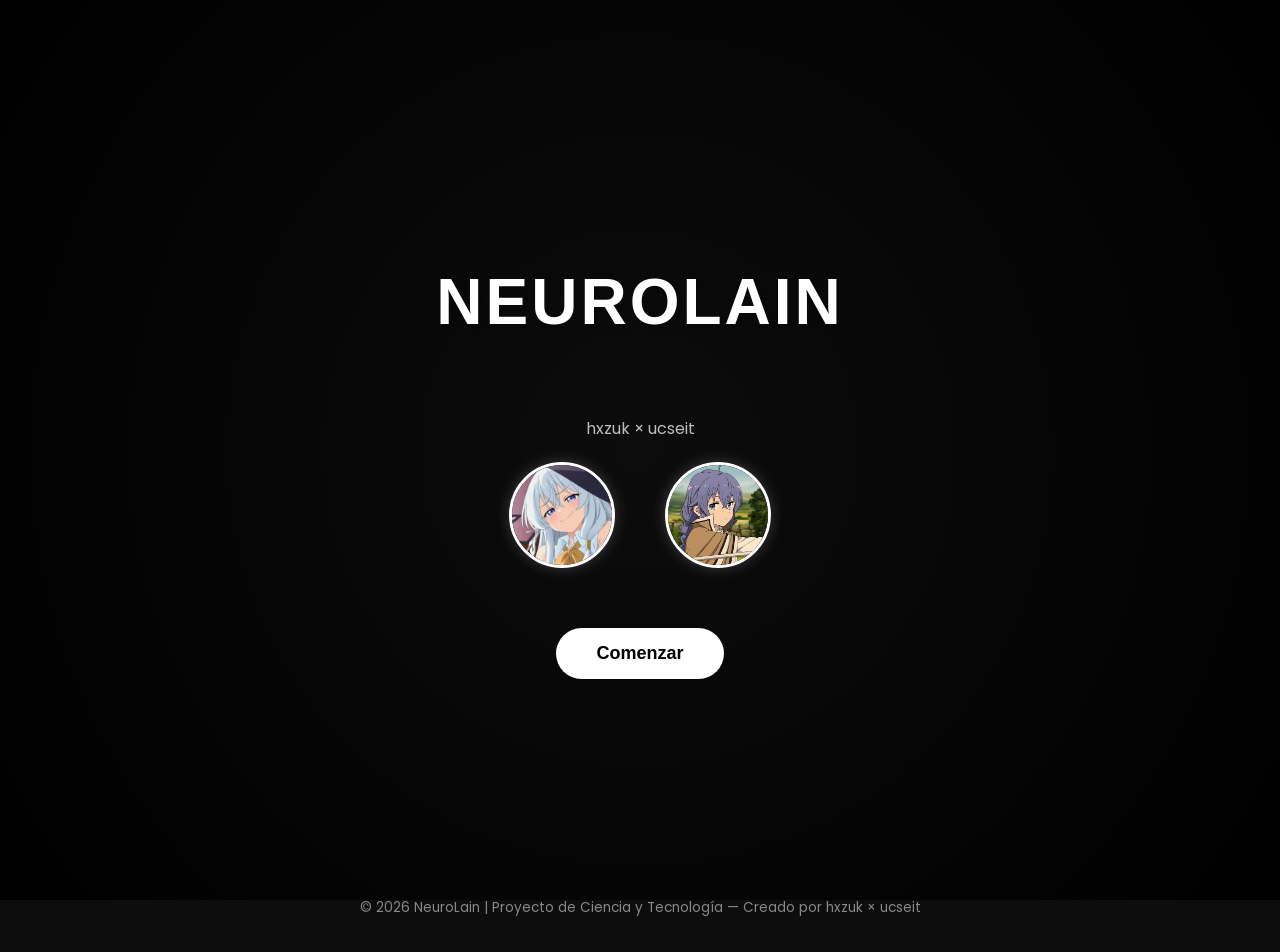
==== index.html @ 81edc773 "Primer commit: Proyecto NeuroLain" ====
<!DOCTYPE html>
<html lang="es">

<head>
    <meta charset="UTF-8">
    <meta name="viewport" content="width=device-width, initial-scale=1.0">

    <title>NeuroLain | Sistema Nervioso y Salud Mental</title>

    <link rel="preconnect" href="https://fonts.googleapis.com">
    <link rel="preconnect" href="https://fonts.gstatic.com" crossorigin>

    <link href="https://fonts.googleapis.com/css2?family=Poppins:wght@400;500;700&display=swap" rel="stylesheet">

    <link rel="stylesheet" href="style.css">
</head>

<body>

    <!-- INTRO -->
    <div id="intro">
        <h1>NeuroLain</h1>
        <p class="creado">hxzuk × ucseit</p>

        <div class="creadores">
            <div class="persona">
                <img src="img/jesus.png" alt="hxzuk">
            </div>
            <div class="persona">
                <img src="img/sebasberraco.png" alt="ucseit">
            </div>
        </div>

        <button id="start"><strong>Comenzar</strong></button>
    </div>


    <div id="contenido">

        <header>
            <div class="logo">
                NeuroLain
            </div>

            <nav>
                <ul>

                    <li><a href="index.html" class="active">Inicio</a></li>
                    <li><a href="sistema-nervioso.html">Sistema Nervioso</a></li>
                    <li><a href="salud-mental.html">Salud Mental</a></li>
                    <li><a href="referencias.html">Referencias</a></li>
                    <li><a href="interactivo.html">Interactivo</a></li>
                </ul>
            </nav>

            <button id="toggleTheme" style="background: transparent; border: 1px solid #fff; color: #fff; padding: 5px 12px; border-radius: 15px; cursor: pointer;">🌙 Modo</button>

        </header>

        <main>
            <h1>Explorando el Sistema Nervioso y la Salud Mental</h1>

            <p class="descripcion-principal">
                Un espacio dedicado a entender cómo funciona nuestro cerebro y cómo cuidar nuestra salud emocional.
            </p>

            <section class="informacion-inicial">

                <div class="tarjeta-info">
                    <h2>¿Sabías que...?</h2>
                    <p>
                        El cerebro humano contiene aproximadamente 86 mil millones de neuronas,
                        capaces de crear conexiones que permiten nuestros pensamientos,
                        recuerdos y emociones.
                    </p>
                </div>

                <div class="tarjeta-info">
                    <h2>Datos curiosos</h2>
                    <p>
                        Aunque representa cerca del 2% del peso corporal, el cerebro consume
                        alrededor del 20% de la energía del cuerpo.
                    </p>
                </div>

                <div class="tarjeta-info">
                    <h2>Incógnitas actuales</h2>
                    <p>
                        Los científicos todavía investigan cómo exactamente surge la conciencia
                        y cómo el cerebro transforma señales eléctricas en experiencias.
                    </p>
                </div>

            </section>


            <img src="img/sistemaproxd.png" alt="Ilustración del Sistema Nervioso" id="imagen-inferior" class="imagen-inferior oculto">

        </main>

        <footer>
            <p>© 2026 NeuroLain | Proyecto de Ciencia y Tecnología — Creado por hxzuk × ucseit</p>
        </footer>

    </div>

    <script src="script.js"></script>

</body>

</html>
---- style.css ----
html, body {
    height: 100%;
    margin: 0;
    padding: 0;
}

body {
    font-family: 'Poppins', Arial, sans-serif;
    font-size: 14px;
    line-height: 1.6;
    color: #333333;
    background-color: #f4f4f9;
    display: flex;
    flex-direction: column;
    min-height: 100vh;
}

main {
    flex: 1;
    padding: 20px;
    max-width: 1000px;
    margin: 0 auto;
    width: 100%;
    box-sizing: border-box;
}

header {
    background-color: #000000;
    display: flex;
    justify-content: space-between;
    align-items: center;
    padding: 15px 5%;
}

.logo {
    font-size: 1.8rem;
    font-weight: bold;
    color: #ffffff;
}

nav ul {
    display: flex;
    flex-direction: row; 
    list-style: none;
    margin: 0;
    padding: 0;
    gap: 15px;
}

nav ul li {
    display: inline-block;
    list-style-type: none;
}

nav ul li a {
    color: #ffffff;
    text-decoration: none;
    font-size: 0.95rem;
    padding: 8px 16px;
    border-radius: 999px;
    font-weight: bold;
    transition: transform 0.3s ease, color 0.3s ease;
    display: inline-block;
}

nav ul li a:hover {
    transform: scale(1.05);
}

nav ul li a.active {
    font-weight: bold;
    border-bottom: 2px solid #ffffff;
    border-radius: 0;
}

h1 {
    font-size: 2.5rem;
    color: #000000;
    text-align: center;
    margin-top: 30px;
    letter-spacing: -1px;
    font-family: 'Poppins', Arial, sans-serif;
    text-shadow: 2px 2px 4px rgba(0, 0, 0, 0.1);
    transition: text-shadow 0.3s ease;
}

h1:hover, h2:hover {
    text-shadow: 2px 2px 8px rgba(0, 0, 0, 0.2);
}

h2, h3 {
    font-family: 'Poppins', Arial, sans-serif;
}

.bloque h3 {
    font-size: 1.3rem;
    margin-top: 0;
}

.descripcion-principal {
    text-align: center;
    font-size: 18px;
    color: #555555;
    max-width: 700px;
    margin: 20px auto;
    line-height: 1.8;
}

.bloque {
    background-color: #ffffff;
    padding: 25px;
    margin: 20px 0;
    border-left: 5px solid #000000;
    border-radius: 12px;
    box-shadow: 0 4px 15px rgba(0, 0, 0, 0.05);
    transition: all 0.3s ease;
    text-align: left;
}

.bloque:hover {
    box-shadow: 0 8px 25px rgba(0, 0, 0, 0.1);
    transform: translateY(-2px);
}

.bloque ul {
    padding-left: 25px;
    text-align: left;
    margin: 10px 0;
}

.bloque ul li {
    margin-bottom: 8px;
    text-align: left;
}

.bloque a {
    text-decoration: none;
    color: inherit;
    display: inline-block;
}

.container-resumen { 
    display: flex;
    flex-direction: column;
    align-items: center;
    gap: 15px;
    margin-top: 30px;
}

.informacion-inicial {
    display: flex;
    justify-content: center;
    gap: 25px;
    flex-wrap: wrap;
    margin-top: 30px;
}

.tarjeta-info {
    background: #ffffff;
    width: 300px;
    padding: 25px;
    border-radius: 20px;
    box-shadow: 0 10px 25px rgba(0, 0, 0, 0.08);
    opacity: 0;
    transform: translateY(30px);
}

.tarjeta-info.mostrar {
    animation: aparecer 1s ease forwards;
}

main img {
    display: block;
    width: 100%;
    border-radius: 15px;
    margin: 20px auto;
    max-width: 600px;
    box-shadow: 0 4px 12px rgba(0, 0, 0, 0.1);
}

.imagen-inferior {
    width: 50%;
    display: block;
    margin: 40px auto 0 auto;
    border-radius: 16px;
    box-shadow: 0 10px 25px rgba(0, 0, 0, 0.1);
}

.imagen-animada, .bloque-animado {
    opacity: 0;
    transform: translateY(25px);
    transition: opacity 0.8s ease-out, transform 0.8s ease-out;
}

.imagen-animada.visible, .bloque-animado.visible {
    opacity: 1;
    transform: translateY(0);
}

.imagen-animada.max-600 { max-width: 600px; }
.imagen-animada.max-400 { max-width: 400px; }

.seccion-info {
    animation: fadeIn 1.5s ease-in-out;
}

.oculto { display: none; }

.mostrar-animado {
    display: block;
    animation: aparecerAbajo 0.8s ease-out forwards;
}


@keyframes fadeIn {
    from { opacity: 0; transform: translateY(20px); }
    to { opacity: 1; transform: translateY(0); }
}

@keyframes aparecer {
    from { opacity: 0; transform: translateY(30px); }
    to { opacity: 1; transform: translateY(0); }
}

@keyframes aparecerAbajo {
    from { opacity: 0; transform: translateY(25px); }
    to { opacity: 1; transform: translateY(0); }
}

#intro {
    position: fixed;
    top: 0;
    left: 0;
    width: 100%;
    height: 100vh;
    background: radial-gradient(circle at center, #0c0c0c, #000000);
    display: flex;
    flex-direction: column;
    justify-content: center;
    align-items: center;
    z-index: 9999;
}

#intro h1 {
    font-family: "Archivo Black", sans-serif;
    font-size: 4rem;
    color: #ffffff;
    letter-spacing: 3px;
    text-transform: uppercase;
}

.creado {
    color: #bdbdbd;
    margin: 20px 0;
    font-size: 16px;
}

.creadores {
    display: flex;
    justify-content: center;
    align-items: center;
    gap: 50px;
    margin-bottom: 30px;
}

.persona {
    display: flex;
    flex-direction: column;
    align-items: center;
}

.persona img {
    width: 100px;
    height: 100px;
    border-radius: 50%;
    object-fit: cover;
    border: 3px solid #ffffff;
    box-shadow: 0 0 15px rgba(255, 255, 255, 0.2);
    transition: transform 0.3s ease, box-shadow 0.3s ease;
}

.persona img:hover {
    transform: scale(1.08);
    box-shadow: 0 0 25px #ffffff;
}

.persona span {
    color: #ffffff;
    margin-top: 10px;
    font-size: 16px;
}

#start {
    margin-top: 30px;
    padding: 15px 40px;
    background: #ffffff;
    color: #000000;
    border: none;
    border-radius: 50px;
    font-size: 18px;
    font-weight: bold;
    cursor: pointer;
    transition: all 0.3s ease;
}

#start:hover {
    transform: translateY(-3px);
    box-shadow: 0 0 20px #5900ff;
}

#start:active {
    transform: scale(0.95);
}


.seccion-mitos {
    width: 100%;
    margin: 30px 0;
}

.mitos-container {
    display: flex;
    gap: 20px;
    justify-content: center;
    flex-wrap: wrap;
    margin-top: 20px;
}

.mitoscarta {
    background-color: transparent;
    width: 280px;
    height: 180px;
    perspective: 1000px;
    cursor: pointer;
}

.carta-inner {
    position: relative;
    width: 100%;
    height: 100%;
    text-align: center;
    transition: transform 0.6s;
    transform-style: preserve-3d;
}

.mitoscarta.flipped .carta-inner {
    transform: rotateY(180deg);
}

.carta-front, .carta-back {
    position: absolute;
    width: 100%;
    height: 100%;
    -webkit-backface-visibility: hidden;
    backface-visibility: hidden;
    border-radius: 12px;
    padding: 20px;
    box-sizing: border-box;
    display: flex;
    flex-direction: column;
    justify-content: center;
    align-items: center;
    box-shadow: 0 4px 15px rgba(0,0,0,0.08);
}

.carta-front {
    background-color: #ffffff;
    color: #333333;
    border: 1px solid #e0e0e0;
}

.carta-back {
    background-color: #1a1a1a;
    color: #ffffff;
    transform: rotateY(180deg);
}


footer {
    text-align: center;
    padding: 20px;
    background-color: #0d0d0d;
    color: #888888;
    font-size: 0.85rem;
    margin-top: 40px;
}


.circulo-respiracion-container {
    display: flex;
    justify-content: center;
    align-items: center;
    height: 200px;
    margin-top: 20px;
}

.circulo-respiracion {
    width: 110px;
    height: 110px;
    background-color: #000000;
    color: #ffffff;
    border-radius: 50%;
    display: flex;
    justify-content: center;
    align-items: center;
    font-weight: bold;
    font-size: 1rem;
    box-shadow: 0 0 20px rgba(0, 0, 0, 0.15);
    animation: respirar 8s infinite ease-in-out;
}

@keyframes respirar {
    0%, 100% {
        transform: scale(1);
        background-color: #000000;
    }
    50% {
        transform: scale(1.65);
        background-color: #222222;
    }
}


@media (max-width: 768px) {
    header {
        flex-direction: column;
        gap: 15px;
        text-align: center;
    }

    nav ul {
        flex-wrap: wrap;
        justify-content: center;
        gap: 10px;
    }

    h1 {
        font-size: 2rem;
    }

    .creadores {
        gap: 20px;
    }

    .imagen-inferior {
        width: 90%;
    }
}

body.dark-mode {
    background-color: #121212;
    color: #e0e0e0;
}

body.dark-mode .bloque, 
body.dark-mode .tarjeta-info, 
body.dark-mode .carta-front {
    background-color: #1e1e1e;
    color: #ffffff;
    border-color: #333333;
}

body.dark-mode h1, 
body.dark-mode h2, 
body.dark-mode h3 {
    color: #ffffff;
}

body.dark-mode .descripcion-principal {
    color: #bbbbbb;
}

body.dark-mode #textoConsejo {
    color: #e0e0e0 !important;
}

body.dark-mode footer {
    background-color: #050505;
    color: #666666;
}
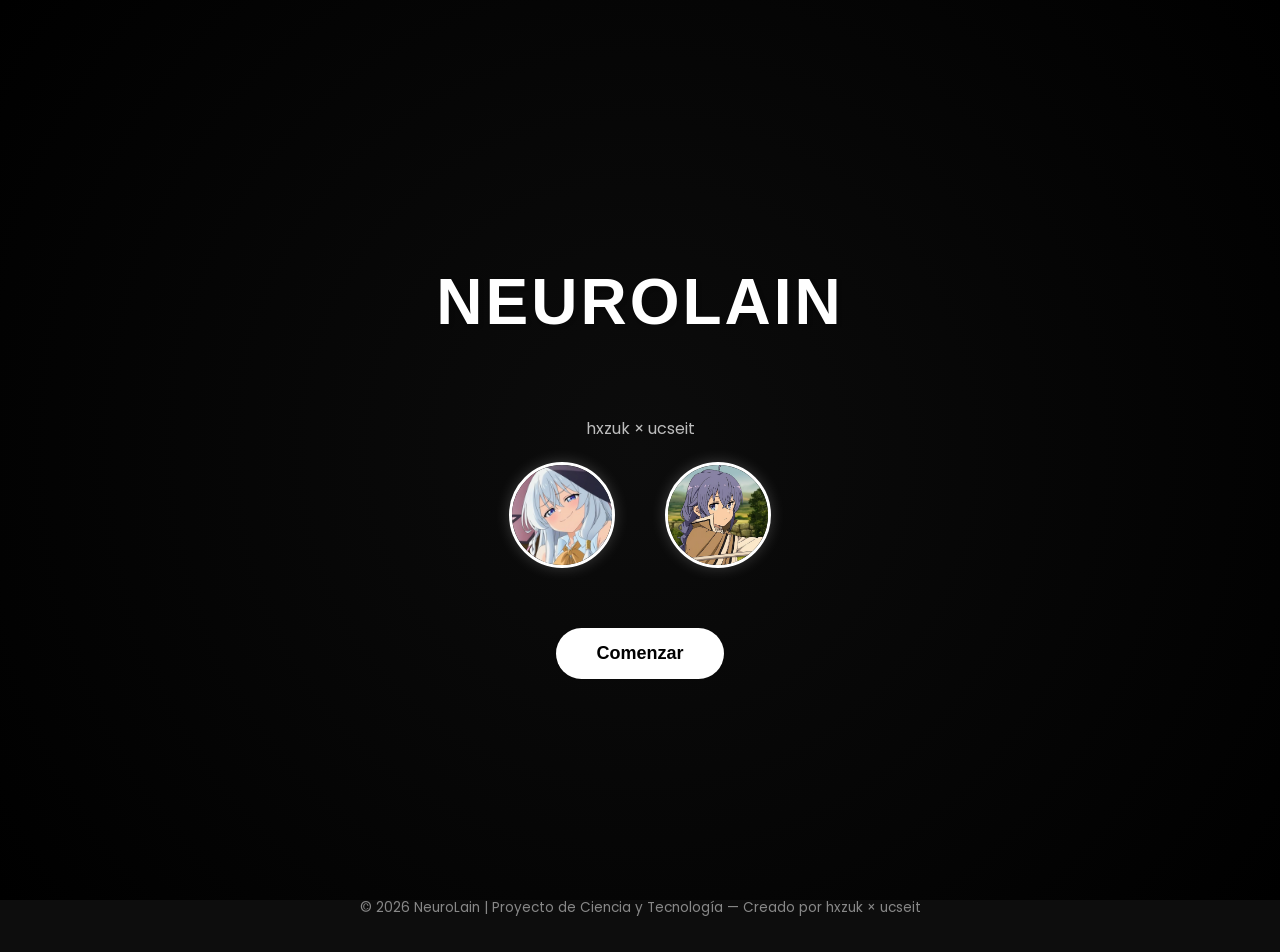
==== commit 4a5e2936: "favicon changed" ====
--- a/index.html
+++ b/index.html
@@ -2,10 +2,11 @@
 <html lang="es">
 
 <head>
+    <link rel="icon" type="image/jpeg" href="img/kaneki.jpg">
     <meta charset="UTF-8">
     <meta name="viewport" content="width=device-width, initial-scale=1.0">
 
-    <title>NeuroLain | Sistema Nervioso y Salud Mental</title>
+    <title>NeuroLain</title>
 
     <link rel="preconnect" href="https://fonts.googleapis.com">
     <link rel="preconnect" href="https://fonts.gstatic.com" crossorigin>
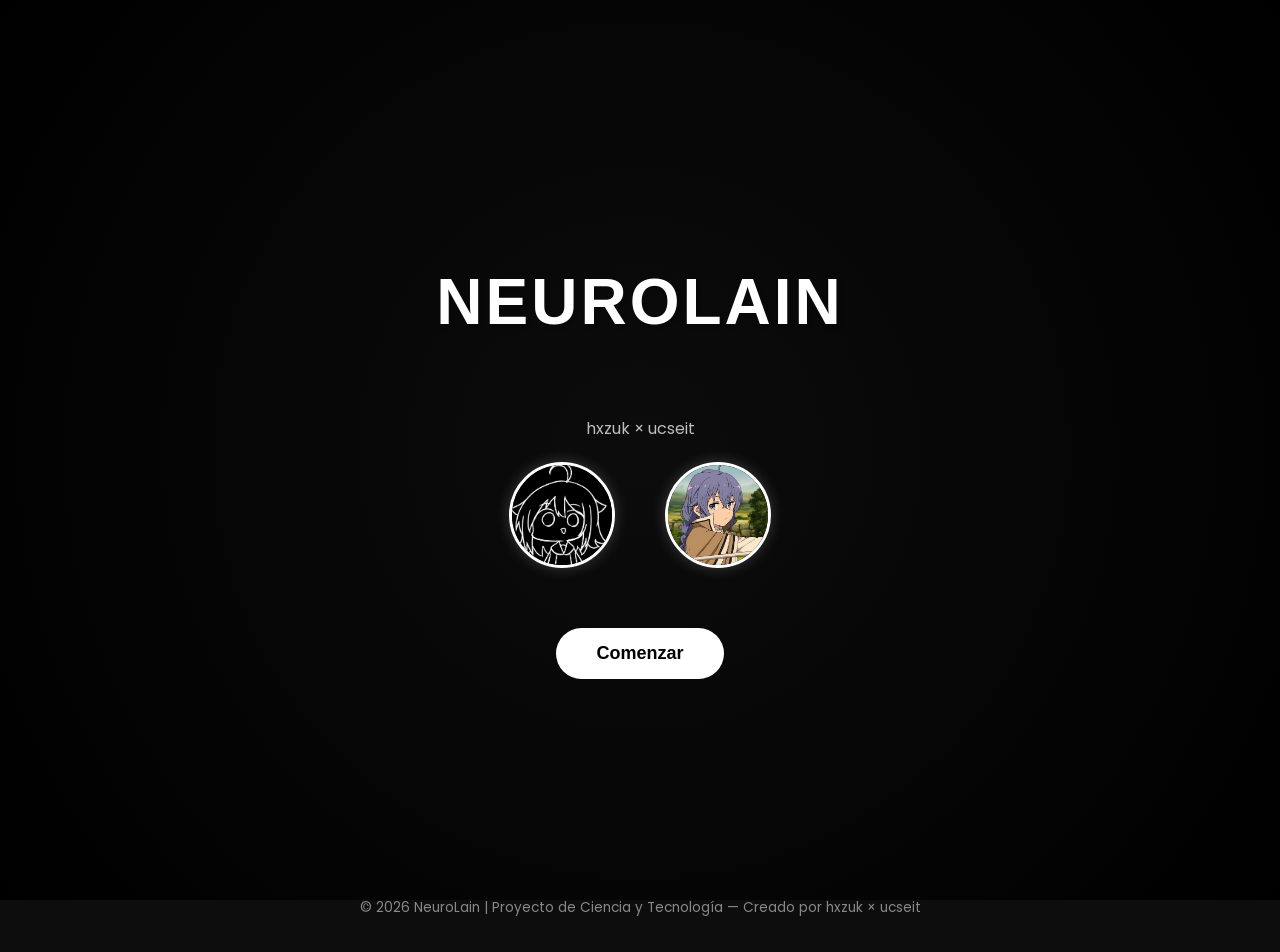
==== commit ebb850d4: "foteto" ====
--- a/index.html
+++ b/index.html
@@ -25,7 +25,7 @@
 
         <div class="creadores">
             <div class="persona">
-                <img src="img/jesus.png" alt="hxzuk">
+                <img src="img/jesus.jpg" alt="hxzuk">
             </div>
             <div class="persona">
                 <img src="img/sebasberraco.png" alt="ucseit">
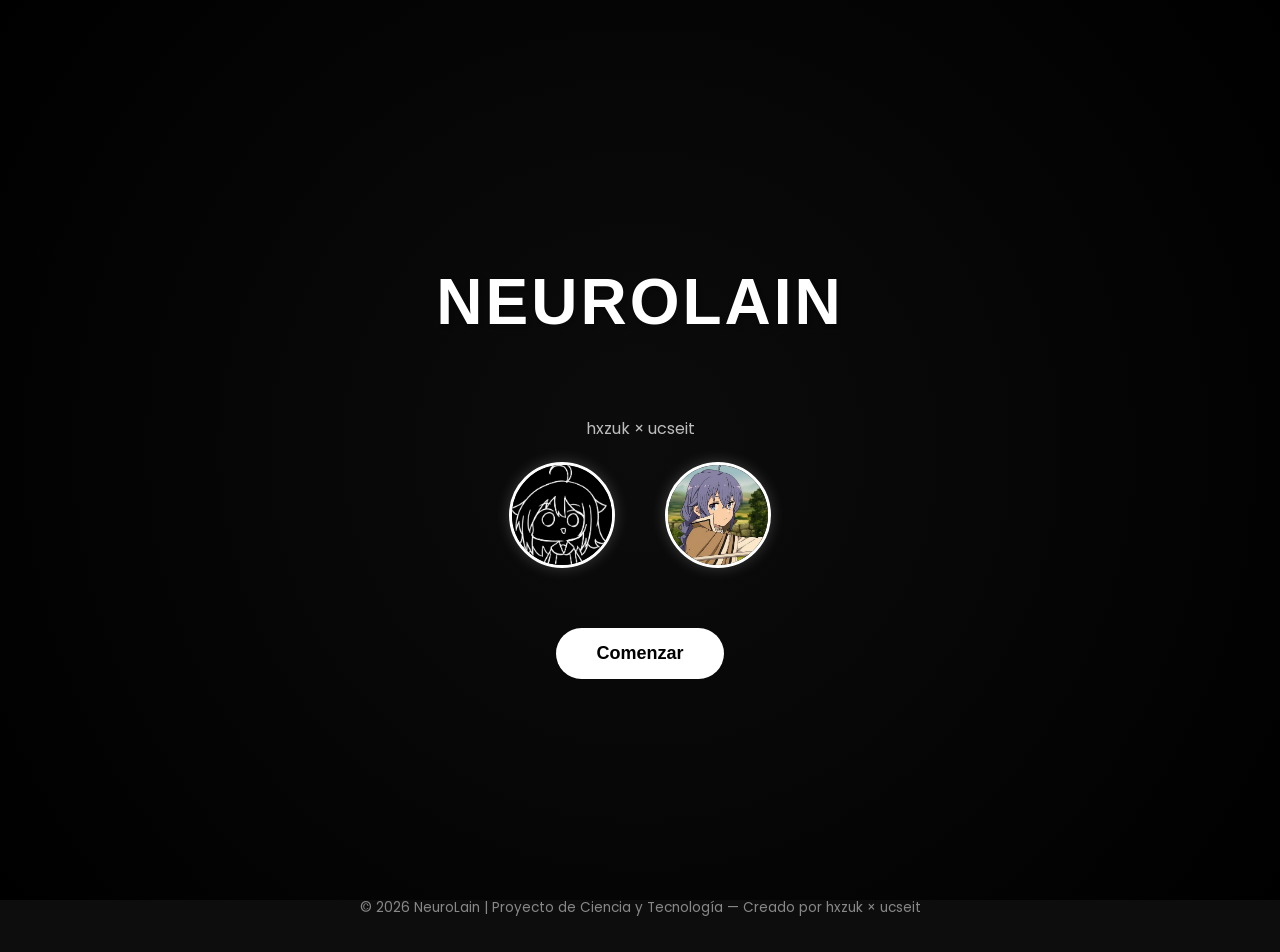
==== commit 32430c07: "cambios menores" ====
--- a/index.html
+++ b/index.html
@@ -18,7 +18,6 @@
 
 <body>
 
-    <!-- INTRO -->
     <div id="intro">
         <h1>NeuroLain</h1>
         <p class="creado">hxzuk × ucseit</p>
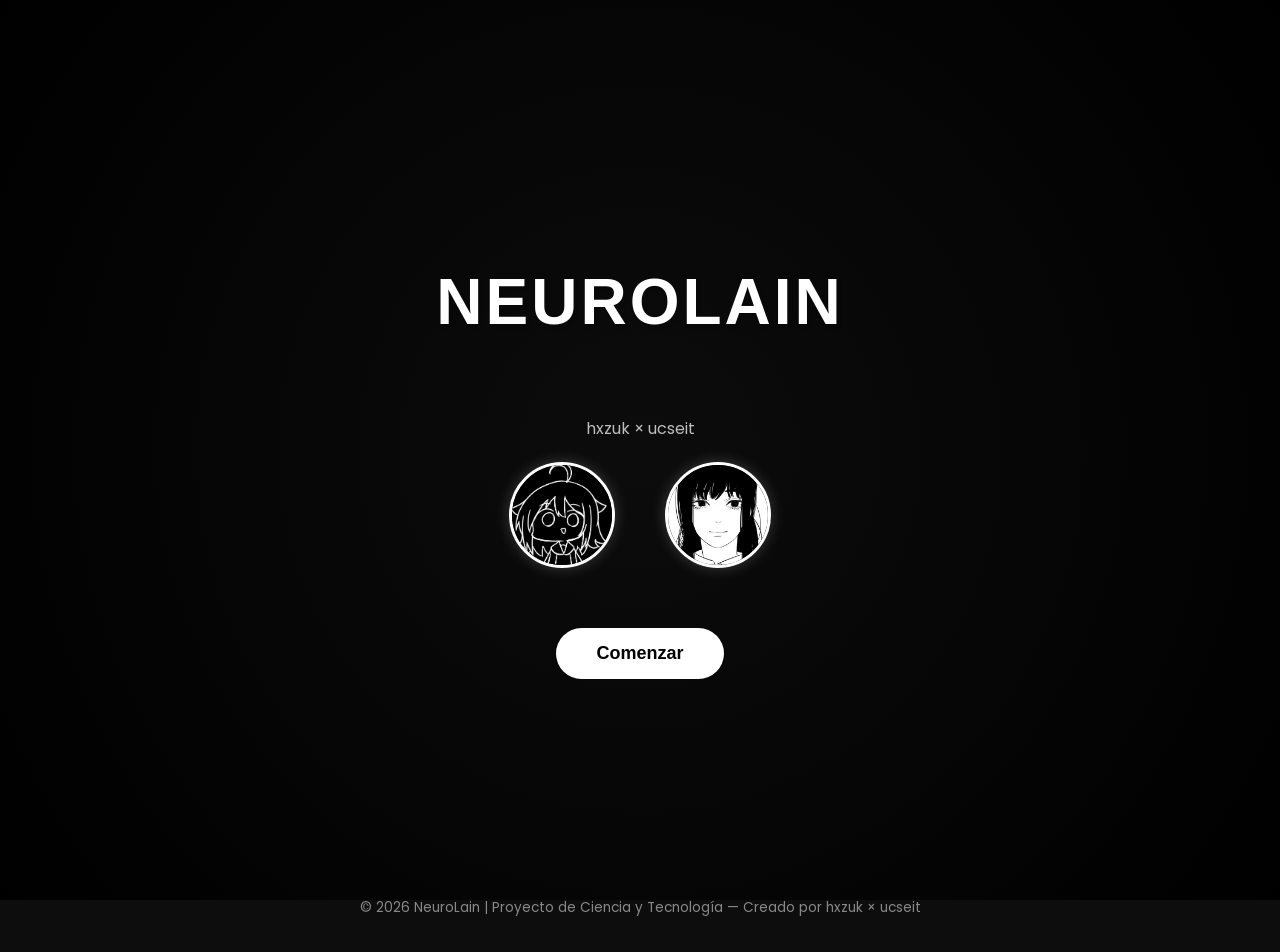
==== commit 4bef6e1c: "administracion de webadas" ====
--- a/index.html
+++ b/index.html
@@ -10,7 +10,6 @@
 
     <link rel="preconnect" href="https://fonts.googleapis.com">
     <link rel="preconnect" href="https://fonts.gstatic.com" crossorigin>
-
     <link href="https://fonts.googleapis.com/css2?family=Poppins:wght@400;500;700&display=swap" rel="stylesheet">
 
     <link rel="stylesheet" href="style.css">
--- a/style.css
+++ b/style.css
@@ -58,7 +58,7 @@
     font-size: 0.95rem;
     padding: 8px 16px;
     border-radius: 999px;
-    font-weight: bold;
+    font-weight: 400;
     transition: transform 0.3s ease, color 0.3s ease;
     display: inline-block;
 }
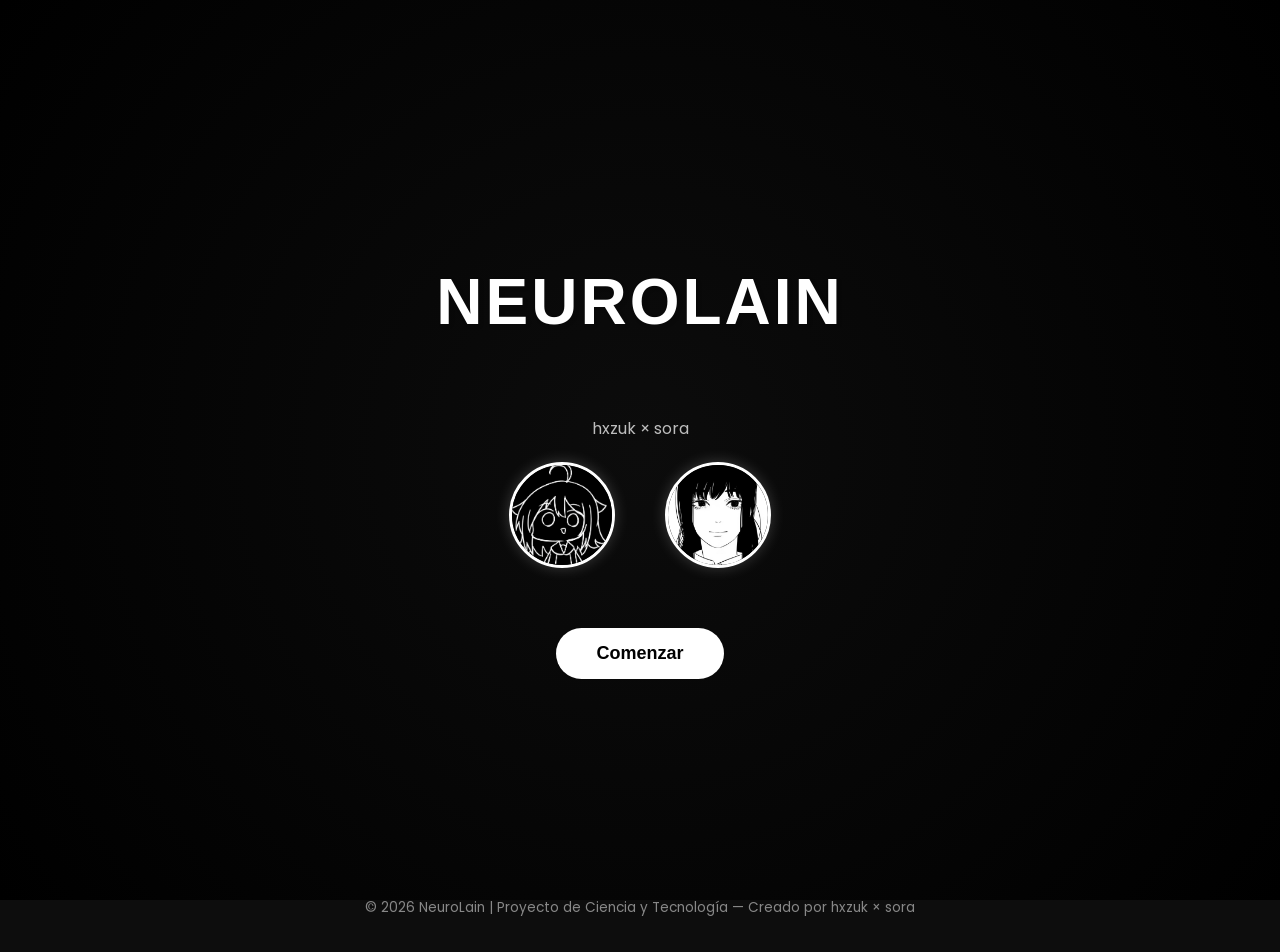
==== commit c2b71524: "cambiar nombre de ucseit por la de sora (mi novia jeje palteao)" ====
--- a/index.html
+++ b/index.html
@@ -19,14 +19,14 @@
 
     <div id="intro">
         <h1>NeuroLain</h1>
-        <p class="creado">hxzuk × ucseit</p>
+        <p class="creado">hxzuk × sora</p>
 
         <div class="creadores">
             <div class="persona">
                 <img src="img/jesus.jpg" alt="hxzuk">
             </div>
             <div class="persona">
-                <img src="img/sebasberraco.png" alt="ucseit">
+                <img src="img/sebasberraco.png" alt="sora">
             </div>
         </div>
 
@@ -98,7 +98,7 @@
         </main>
 
         <footer>
-            <p>© 2026 NeuroLain | Proyecto de Ciencia y Tecnología — Creado por hxzuk × ucseit</p>
+            <p>© 2026 NeuroLain | Proyecto de Ciencia y Tecnología — Creado por hxzuk × sora</p>
         </footer>
 
     </div>
